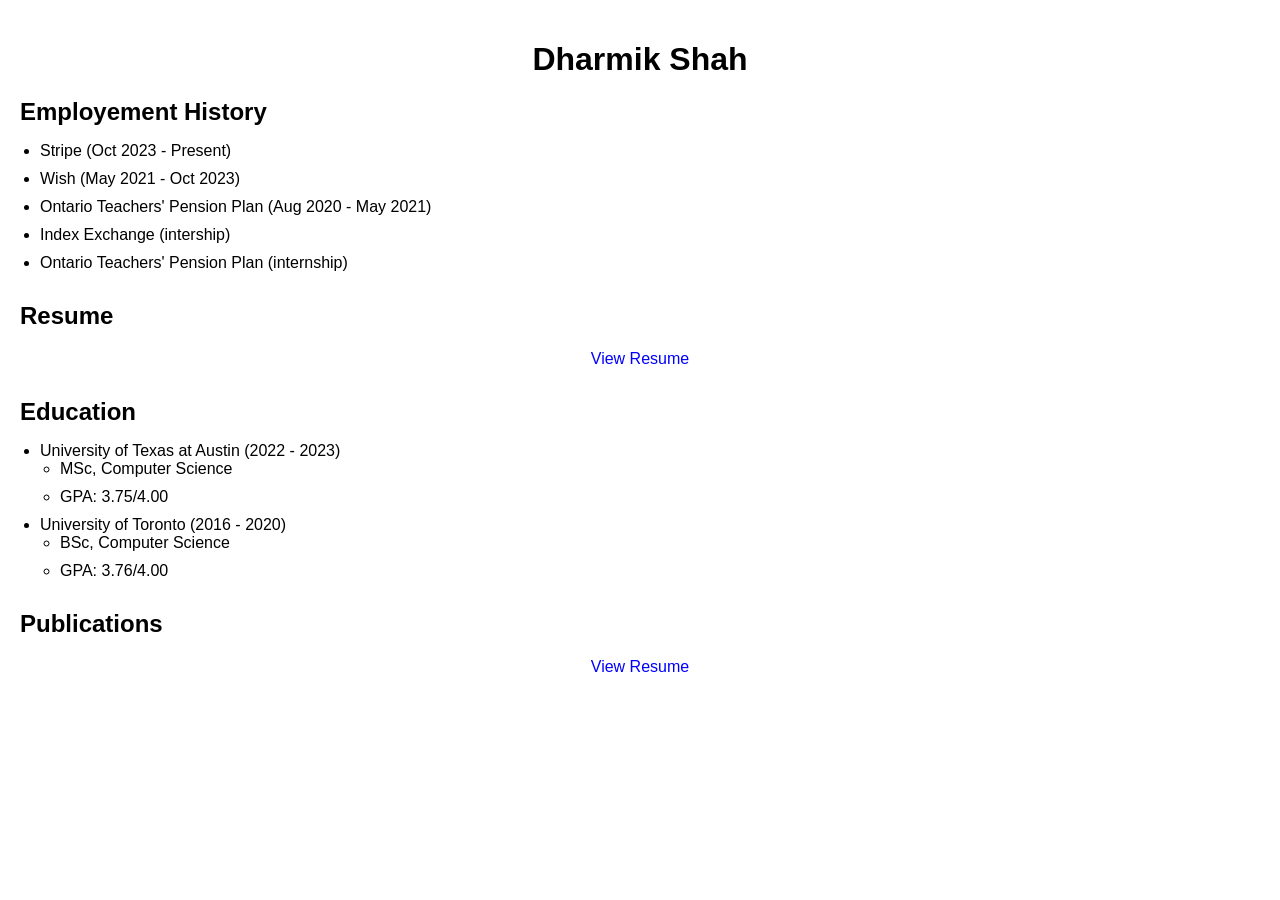
==== index.html @ 7761504b "Create index.html" ====
<!DOCTYPE html>
<html lang="en">
<head>
  <meta charset="UTF-8">
  <meta name="viewport" content="width=device-width, initial-scale=1.0">
  <title>Dharmik Shah's CV</title>
  <style>
    body {
      font-family: Arial, sans-serif;
      margin: 0;
      padding: 20px;
    }
    
    h1 {
      text-align: center;
      margin-bottom: 20px;
    }
    
    .section {
      margin-bottom: 30px;
    }
    
    h2 {
      margin-bottom: 10px;
    }
    
    .resume-link {
      text-align: center;
      margin-top: 20px;
    }
    
    .resume-link a {
      color: blue;
      text-decoration: none;
    }
    
    .resume-link a:hover {
      text-decoration: underline;
    }
    
    .list {
      list-style-type: disc;
      padding-left: 20px;
    }
    
    .list li {
      margin-bottom: 10px;
    }
    
    .list ul {
      list-style-type: circle;
      padding-left: 20px;
    }
  </style>
</head>
<body>
  <h1>Dharmik Shah</h1>
  
  <div class="section">
    <h2>Employement History</h2>
	<ul class="list">
		<li>Stripe (Oct 2023 - Present)</li>
		<li>Wish (May 2021 - Oct 2023)</li>
		<li>Ontario Teachers' Pension Plan (Aug 2020 - May 2021)</li>
		<li>Index Exchange (intership)</li>
		<li>Ontario Teachers' Pension Plan (internship)</li>
	<ul>
  </div>
  
  <div class="section">
    <h2>Resume</h2>
    <div class="resume-link">
      <a href="https://www.google.com">View Resume</a>
    </div>
  </div>
  
  <div class="section">
    <h2>Education</h2>
    <ul class="list">
      <li>University of Texas at Austin (2022 - 2023)
        <ul>
          <li>MSc, Computer Science</li>
		  <li>GPA: 3.75/4.00</li>
        </ul>
      </li>
      <li>University of Toronto (2016 - 2020)
        <ul>
          <li>BSc, Computer Science</li>
		  <li>GPA: 3.76/4.00</li>
        </ul>
      </li>
    </ul>
  </div>
  
  <div class="section">
    <h2>Publications</h2>
    <div class="resume-link">
      <a href="https://www.google.com">View Resume</a>
    </div>
  </div>
</body>
</html>
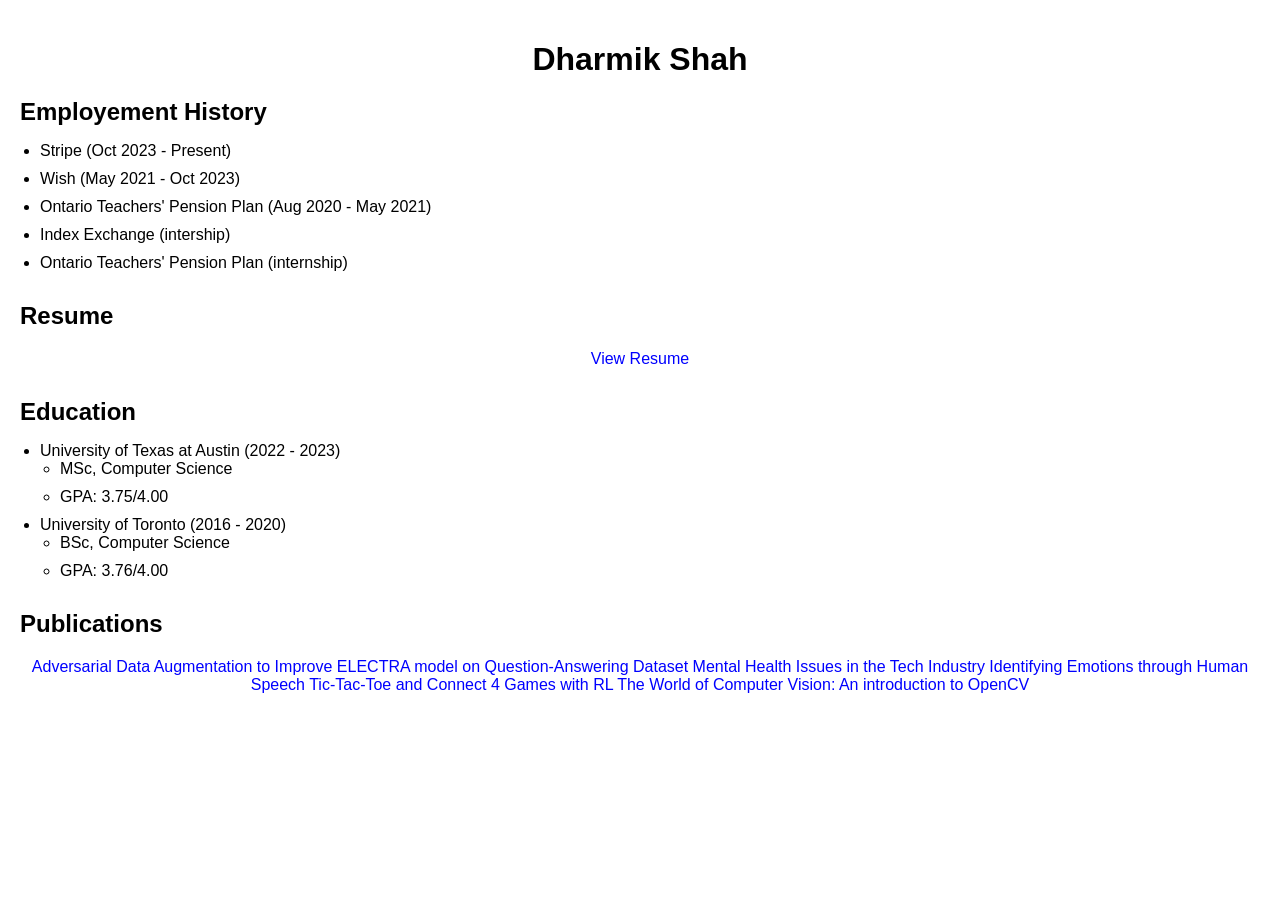
==== commit d34bce5e: "Update index.html" ====
--- a/index.html
+++ b/index.html
@@ -70,7 +70,7 @@
   <div class="section">
     <h2>Resume</h2>
     <div class="resume-link">
-      <a href="https://www.google.com">View Resume</a>
+      <a href="assets/Dharmik_Resume.pdf">View Resume</a>
     </div>
   </div>
   
@@ -95,7 +95,17 @@
   <div class="section">
     <h2>Publications</h2>
     <div class="resume-link">
-      <a href="https://www.google.com">View Resume</a>
+      <a href="assets/electra.pdf">Adversarial Data Augmentation to Improve ELECTRA model
+on Question-Answering Dataset</a>
+	
+	  <a href="assets/mentalhealth.pdf">Mental Health Issues in the Tech Industry</a>
+			  
+	  <a href="assets/emotions.pdf">Identifying Emotions through Human Speech</a>
+				  
+	  <a href="assets/ttt.pdf">Tic-Tac-Toe and Connect 4 Games with RL</a>
+				  
+	  <a href="assets/opencv.pdf">The World of Computer Vision: An introduction to OpenCV</a>
+	  
     </div>
   </div>
 </body>
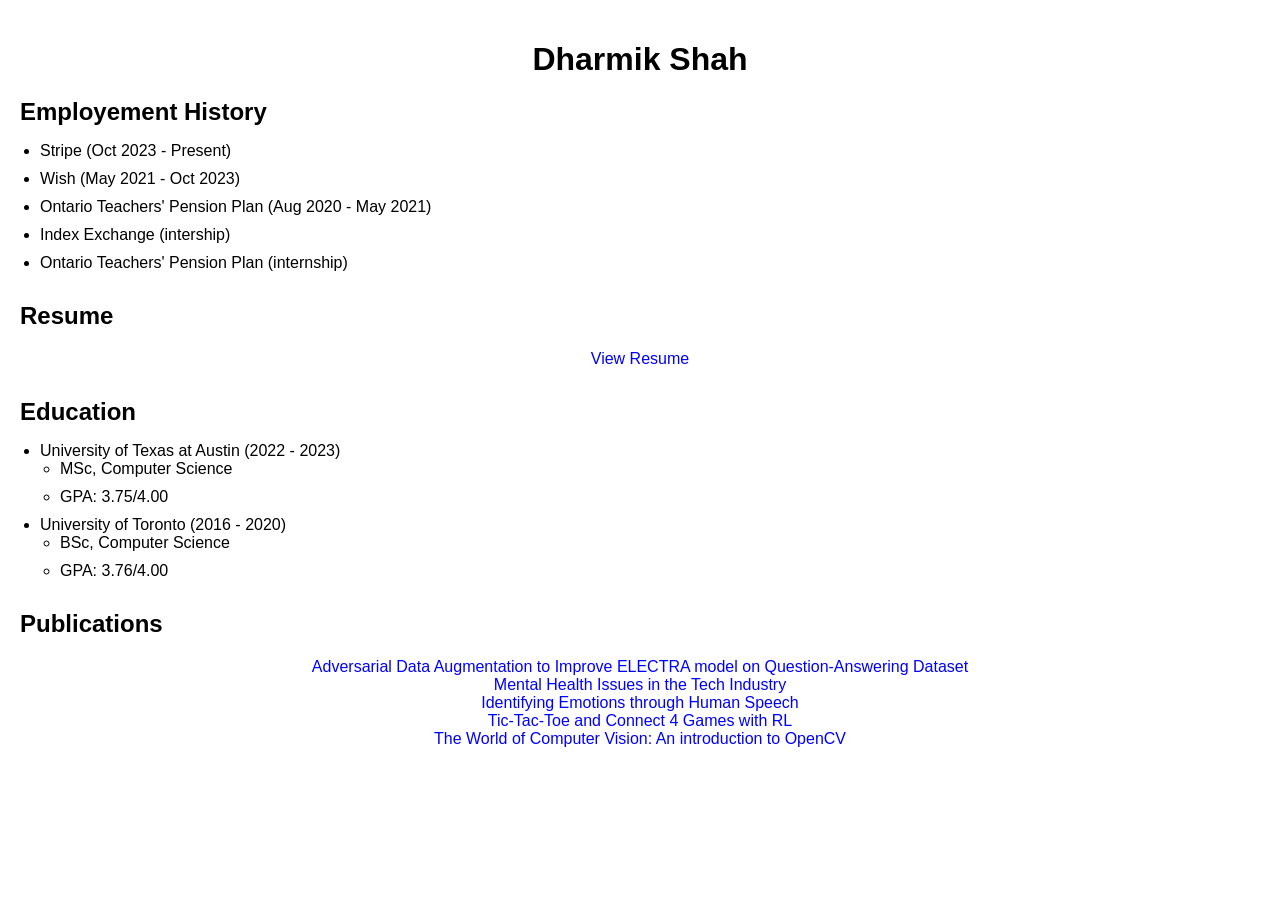
==== commit 77d55787: "Update index.html" ====
--- a/index.html
+++ b/index.html
@@ -97,12 +97,16 @@
     <div class="resume-link">
       <a href="assets/electra.pdf">Adversarial Data Augmentation to Improve ELECTRA model
 on Question-Answering Dataset</a>
+	<br/>
 	
 	  <a href="assets/mentalhealth.pdf">Mental Health Issues in the Tech Industry</a>
+	<br/>
 			  
 	  <a href="assets/emotions.pdf">Identifying Emotions through Human Speech</a>
+		<br/>
 				  
 	  <a href="assets/ttt.pdf">Tic-Tac-Toe and Connect 4 Games with RL</a>
+		<br/>
 				  
 	  <a href="assets/opencv.pdf">The World of Computer Vision: An introduction to OpenCV</a>
 	  
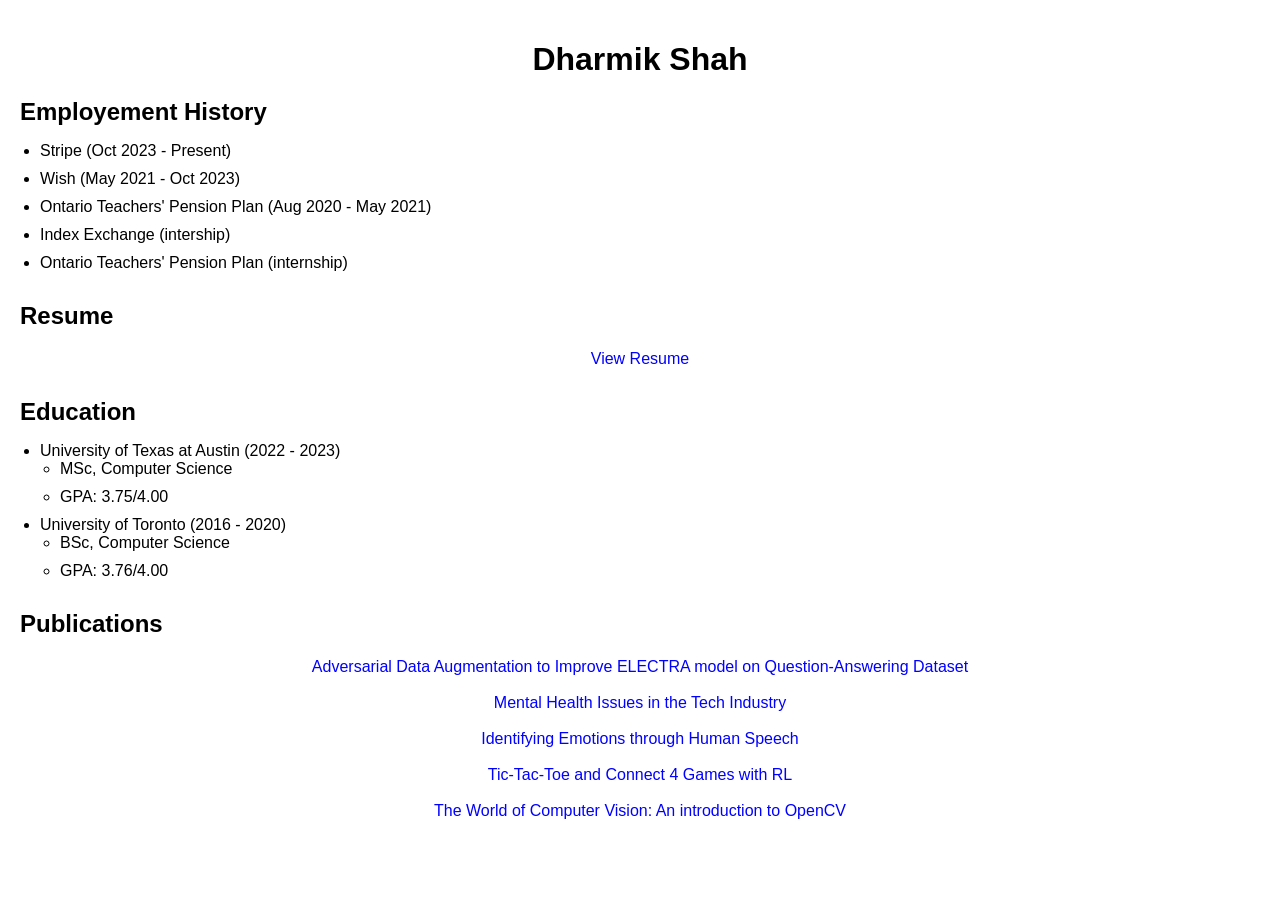
==== commit 71f54d77: "Update index.html" ====
--- a/index.html
+++ b/index.html
@@ -1,116 +1,104 @@
 <!DOCTYPE html>
 <html lang="en">
-<head>
-  <meta charset="UTF-8">
-  <meta name="viewport" content="width=device-width, initial-scale=1.0">
-  <title>Dharmik Shah's CV</title>
-  <style>
-    body {
-      font-family: Arial, sans-serif;
-      margin: 0;
-      padding: 20px;
-    }
-    
-    h1 {
-      text-align: center;
-      margin-bottom: 20px;
-    }
-    
-    .section {
-      margin-bottom: 30px;
-    }
-    
-    h2 {
-      margin-bottom: 10px;
-    }
-    
-    .resume-link {
-      text-align: center;
-      margin-top: 20px;
-    }
-    
-    .resume-link a {
-      color: blue;
-      text-decoration: none;
-    }
-    
-    .resume-link a:hover {
-      text-decoration: underline;
-    }
-    
-    .list {
-      list-style-type: disc;
-      padding-left: 20px;
-    }
-    
-    .list li {
-      margin-bottom: 10px;
-    }
-    
-    .list ul {
-      list-style-type: circle;
-      padding-left: 20px;
-    }
-  </style>
-</head>
-<body>
-  <h1>Dharmik Shah</h1>
-  
-  <div class="section">
-    <h2>Employement History</h2>
-	<ul class="list">
-		<li>Stripe (Oct 2023 - Present)</li>
-		<li>Wish (May 2021 - Oct 2023)</li>
-		<li>Ontario Teachers' Pension Plan (Aug 2020 - May 2021)</li>
-		<li>Index Exchange (intership)</li>
-		<li>Ontario Teachers' Pension Plan (internship)</li>
-	<ul>
-  </div>
-  
-  <div class="section">
-    <h2>Resume</h2>
-    <div class="resume-link">
-      <a href="assets/Dharmik_Resume.pdf">View Resume</a>
-    </div>
-  </div>
-  
-  <div class="section">
-    <h2>Education</h2>
-    <ul class="list">
-      <li>University of Texas at Austin (2022 - 2023)
-        <ul>
-          <li>MSc, Computer Science</li>
-		  <li>GPA: 3.75/4.00</li>
-        </ul>
-      </li>
-      <li>University of Toronto (2016 - 2020)
-        <ul>
-          <li>BSc, Computer Science</li>
-		  <li>GPA: 3.76/4.00</li>
-        </ul>
-      </li>
-    </ul>
-  </div>
-  
-  <div class="section">
-    <h2>Publications</h2>
-    <div class="resume-link">
-      <a href="assets/electra.pdf">Adversarial Data Augmentation to Improve ELECTRA model
-on Question-Answering Dataset</a>
-	<br/>
-	
-	  <a href="assets/mentalhealth.pdf">Mental Health Issues in the Tech Industry</a>
-	<br/>
-			  
-	  <a href="assets/emotions.pdf">Identifying Emotions through Human Speech</a>
-		<br/>
-				  
-	  <a href="assets/ttt.pdf">Tic-Tac-Toe and Connect 4 Games with RL</a>
-		<br/>
-				  
-	  <a href="assets/opencv.pdf">The World of Computer Vision: An introduction to OpenCV</a>
-	  
-    </div>
-  </div>
-</body>
+   <head>
+      <meta charset="UTF-8">
+      <meta name="viewport" content="width=device-width, initial-scale=1.0">
+      <title>Dharmik Shah's CV</title>
+      <style>
+         body {
+         font-family: Arial, sans-serif;
+         margin: 0;
+         padding: 20px;
+         }
+         h1 {
+         text-align: center;
+         margin-bottom: 20px;
+         }
+         .section {
+         margin-bottom: 30px;
+         }
+         h2 {
+         margin-bottom: 10px;
+         }
+         .resume-link {
+         text-align: center;
+         margin-top: 20px;
+         }
+         .resume-link a {
+         color: blue;
+         text-decoration: none;
+         }
+         .resume-link a:hover {
+         text-decoration: underline;
+         }
+         .list {
+         list-style-type: disc;
+         padding-left: 20px;
+         }
+         .list li {
+         margin-bottom: 10px;
+         }
+         .list ul {
+         list-style-type: circle;
+         padding-left: 20px;
+         }
+      </style>
+   </head>
+   <body>
+      <h1>Dharmik Shah</h1>
+      <div class="section">
+         <h2>Employement History</h2>
+         <ul class="list">
+         <li>Stripe (Oct 2023 - Present)</li>
+         <li>Wish (May 2021 - Oct 2023)</li>
+         <li>Ontario Teachers' Pension Plan (Aug 2020 - May 2021)</li>
+         <li>Index Exchange (intership)</li>
+         <li>Ontario Teachers' Pension Plan (internship)</li>
+         <ul>
+      </div>
+      <div class="section">
+         <h2>Resume</h2>
+         <div class="resume-link">
+            <a href="assets/Dharmik_Resume.pdf">View Resume</a>
+         </div>
+      </div>
+      <div class="section">
+         <h2>Education</h2>
+         <ul class="list">
+            <li>
+               University of Texas at Austin (2022 - 2023)
+               <ul>
+                  <li>MSc, Computer Science</li>
+                  <li>GPA: 3.75/4.00</li>
+               </ul>
+            </li>
+            <li>
+               University of Toronto (2016 - 2020)
+               <ul>
+                  <li>BSc, Computer Science</li>
+                  <li>GPA: 3.76/4.00</li>
+               </ul>
+            </li>
+         </ul>
+      </div>
+      <div class="section">
+         <h2>Publications</h2>
+         <div class="resume-link">
+            <a href="assets/electra.pdf">Adversarial Data Augmentation to Improve ELECTRA model
+            on Question-Answering Dataset</a>
+            <br/>
+            <br/>
+            <a href="assets/mentalhealth.pdf">Mental Health Issues in the Tech Industry</a>
+            <br/>
+            <br/>
+            <a href="assets/emotions.pdf">Identifying Emotions through Human Speech</a>
+            <br/>
+            <br/>
+            <a href="assets/ttt.pdf">Tic-Tac-Toe and Connect 4 Games with RL</a>
+            <br/>
+            <br/>
+            <a href="assets/opencv.pdf">The World of Computer Vision: An introduction to OpenCV</a>
+         </div>
+      </div>
+   </body>
 </html>
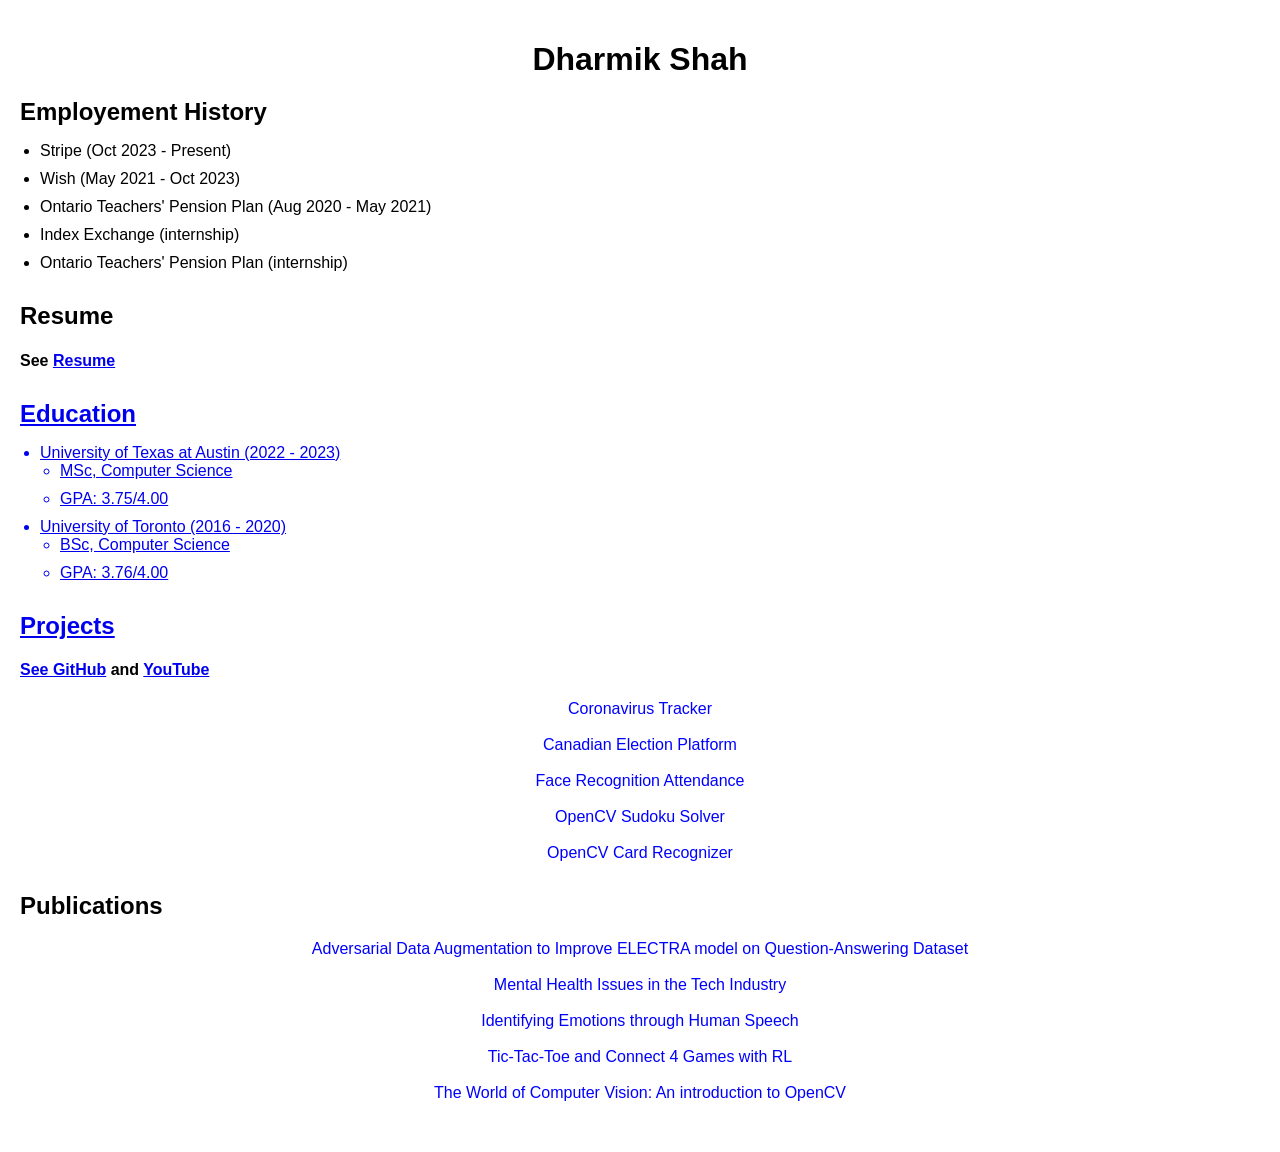
==== commit 11412d33: "Update index.html" ====
--- a/index.html
+++ b/index.html
@@ -52,15 +52,14 @@
          <li>Stripe (Oct 2023 - Present)</li>
          <li>Wish (May 2021 - Oct 2023)</li>
          <li>Ontario Teachers' Pension Plan (Aug 2020 - May 2021)</li>
-         <li>Index Exchange (intership)</li>
+         <li>Index Exchange (internship)</li>
          <li>Ontario Teachers' Pension Plan (internship)</li>
          <ul>
       </div>
       <div class="section">
          <h2>Resume</h2>
-         <div class="resume-link">
-            <a href="assets/Dharmik_Resume.pdf">View Resume</a>
-         </div>
+		 <h4> See <a href="assets/Resume.pdf">Resume</h4>
+         
       </div>
       <div class="section">
          <h2>Education</h2>
@@ -80,6 +79,25 @@
                </ul>
             </li>
          </ul>
+      </div>
+      <div class="section">
+         <h2>Projects</h2>
+		 <h4> See <a href="https://github.com/dharm1k987/">GitHub</a> and <a href="https://www.youtube.com/@Dharm1k987/videos">YouTube</a> </h4>
+         <div class="resume-link">
+            <a href="https://github.com/dharm1k987/Coronavirus-Tracker">Coronavirus Tracker</a>
+            <br/>
+            <br/>
+            <a href="https://github.com/dharm1k987/canvote">Canadian Election Platform</a>
+            <br/>
+            <br/>
+            <a href="https://github.com/dharm1k987/Face_Recognition_Attendance">Face Recognition Attendance</a>
+            <br/>
+            <br/>
+            <a href="https://github.com/dharm1k987/sudoku-solver-opencv">OpenCV Sudoku Solver</a>
+            <br/>
+            <br/>
+            <a href="https://github.com/dharm1k987/Card_Recognizer">OpenCV Card Recognizer</a>
+         </div>
       </div>
       <div class="section">
          <h2>Publications</h2>
